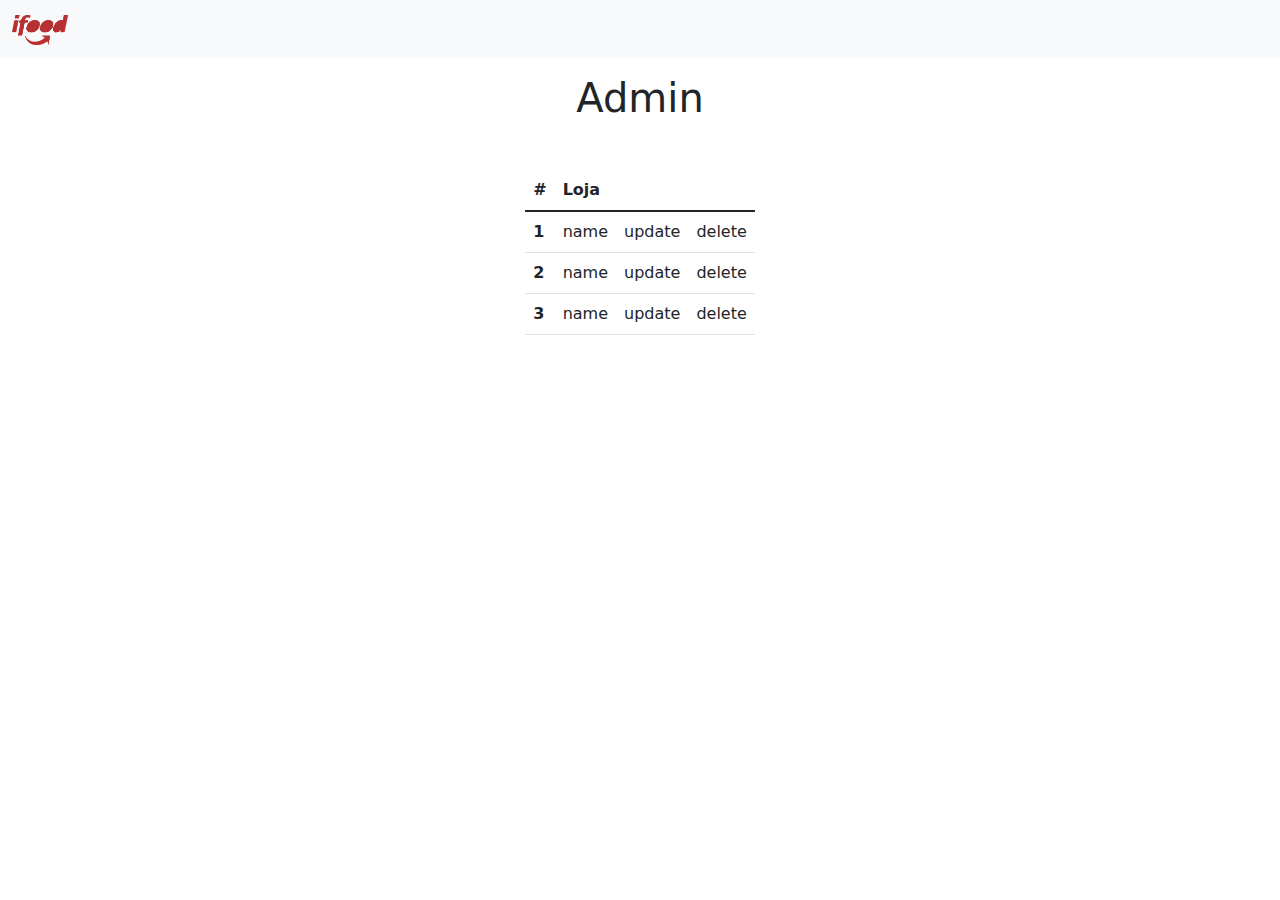
==== src/main/webapp/admin.html @ fc3b8449 "Add admin view html" ====
<!-- <%@ page language="java" contentType="text/html; charset=UTF-8" pageEncoding="UTF-8" %> <%@ page isELIgnored="false" %> -->
<!DOCTYPE html>
<html>
  <head>
    <meta charset="UTF-8" />
    <title>Add User</title>
    <link rel="stylesheet" href="resources/css/bootstrap.min.css" />
    <link rel="stylesheet" href="resources/css/global.css" />
  </head>
  <body>
    <nav class="navbar navbar-expand-lg navbar-light bg-light">
      <div class="container-fluid">
        <div class="d-flex justify-content-center">
          <div></div>
          <a class="navbar-brand" href="#">
            <img src="resources/img/logo.png" alt="" width="100%" height="30px" />
          </a>
        </div>
      </div>
    </nav>
    <div class="container">
      <div class="mt-3">
        <h1 class="text-center">Admin</h1>
      </div>
      <div class="d-flex mt-5 justify-content-center">
        <div class="row">
          <table class="table">
            <thead>
              <tr>
                <th scope="col">#</th>
                <th scope="col">Loja</th>
              </tr>
            </thead>
            <tbody>
              <tr>
                <th scope="row">1</th>
                <td>name</td>
                <td>update</td>
                <td>delete</td>
              </tr>
              <tr>
                <th scope="row">2</th>
                <td>name</td>
                <td>update</td>
                <td>delete</td>
              </tr>
              <tr>
                <th scope="row">3</th>
                <td>name</td>
                <td>update</td>
                <td>delete</td>
              </tr>
            </tbody>
          </table>
        </div>
      </div>
    </div>
    <script src="resources/js/bootstrap.bundle.min.js"></script>
    <script src="resources/js/jquery-3.6.0.min.js"></script>
    <script src="resources/js/validate-form.js"></script>
  </body>
</html>
---- src/main/webapp/resources/css/global.css ----
.progress {
  height: 5px;
}
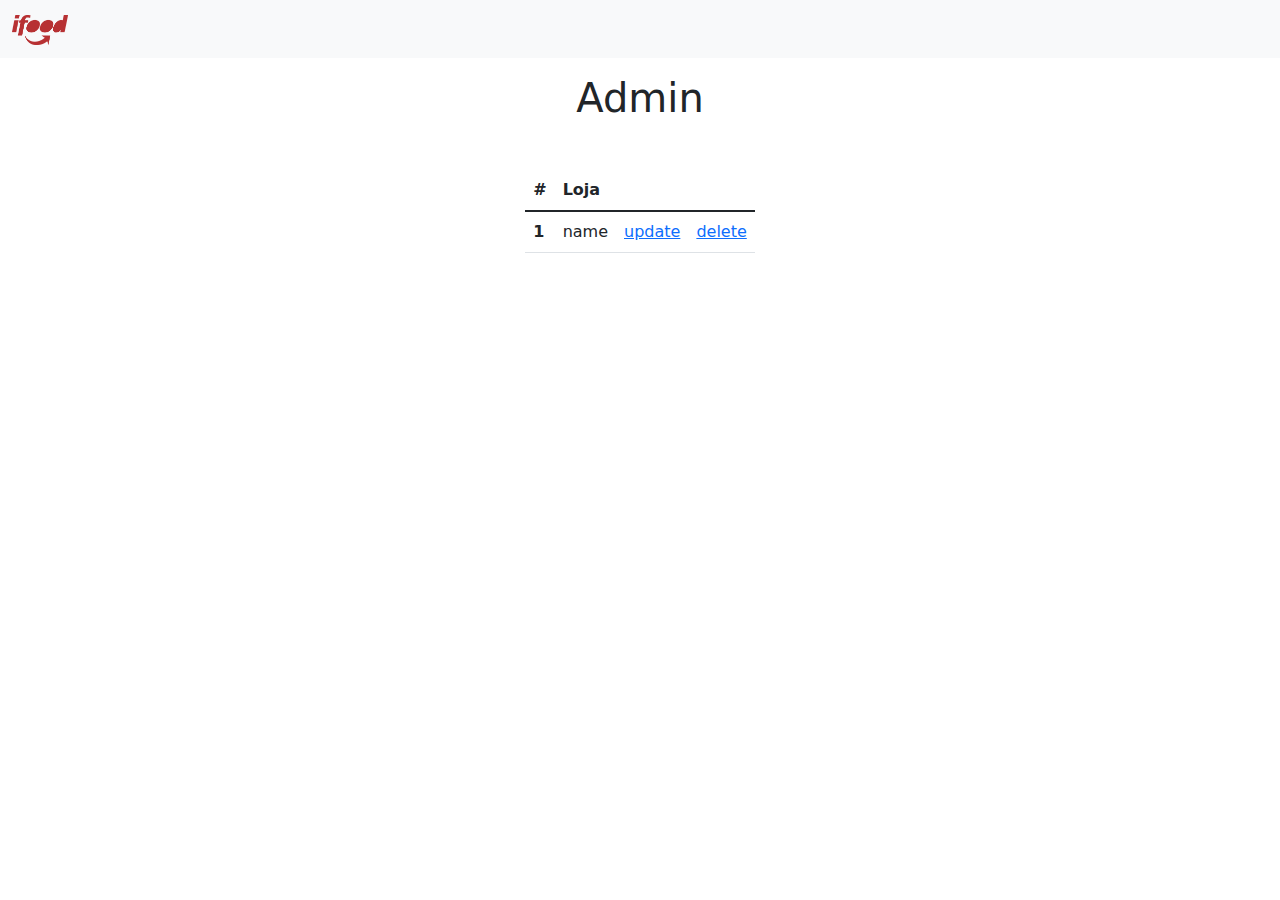
==== commit e9087f65: "Update admin view links" ====
--- a/src/main/webapp/admin.html
+++ b/src/main/webapp/admin.html
@@ -35,20 +35,8 @@
               <tr>
                 <th scope="row">1</th>
                 <td>name</td>
-                <td>update</td>
-                <td>delete</td>
-              </tr>
-              <tr>
-                <th scope="row">2</th>
-                <td>name</td>
-                <td>update</td>
-                <td>delete</td>
-              </tr>
-              <tr>
-                <th scope="row">3</th>
-                <td>name</td>
-                <td>update</td>
-                <td>delete</td>
+                <td><a href="">update</a></td>
+                <td><a href="">delete</a></td>
               </tr>
             </tbody>
           </table>
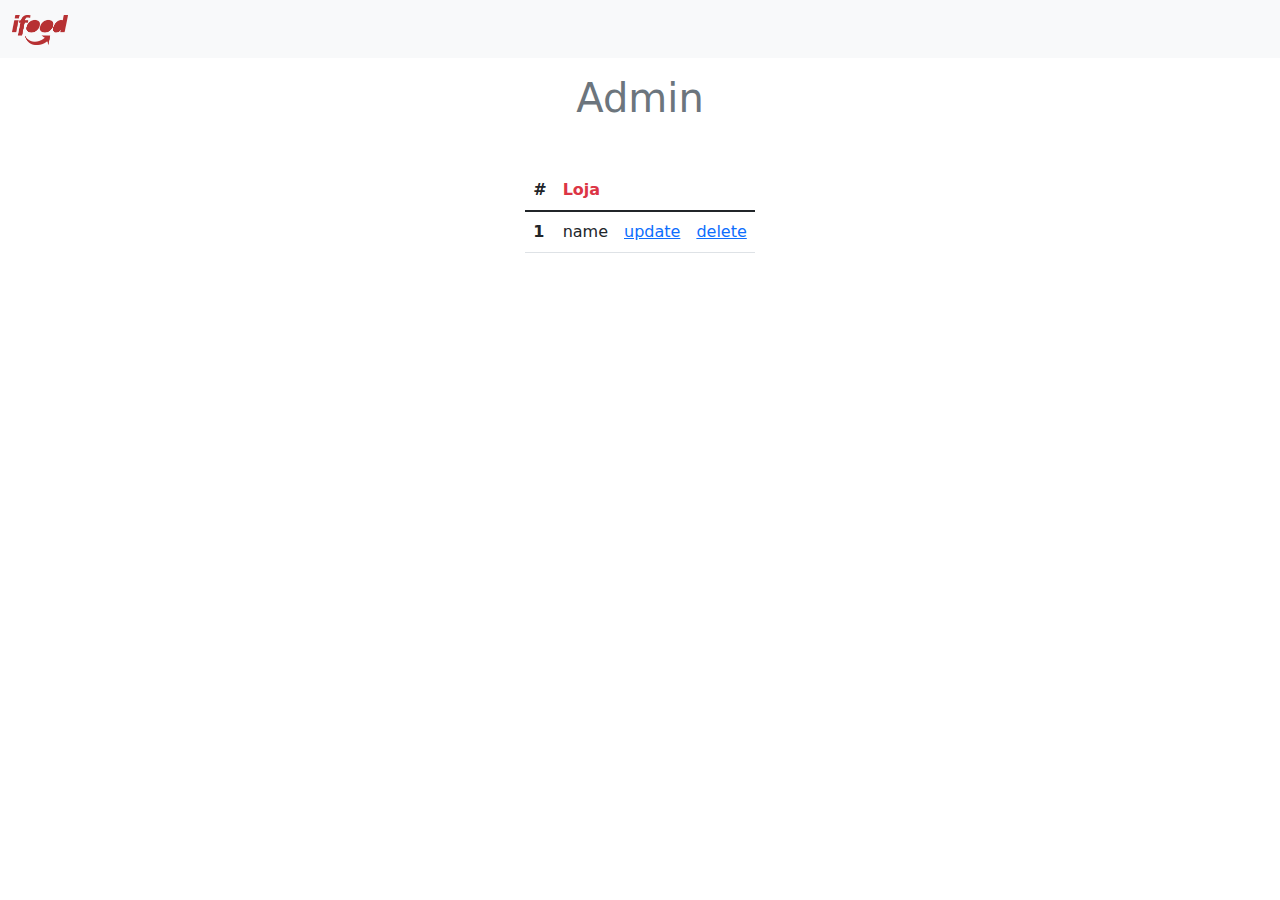
==== commit c397e4ae: "Update admin colors" ====
--- a/src/main/webapp/admin.html
+++ b/src/main/webapp/admin.html
@@ -20,7 +20,7 @@
     </nav>
     <div class="container">
       <div class="mt-3">
-        <h1 class="text-center">Admin</h1>
+        <h1 class="text-center text-muted">Admin</h1>
       </div>
       <div class="d-flex mt-5 justify-content-center">
         <div class="row">
@@ -28,7 +28,7 @@
             <thead>
               <tr>
                 <th scope="col">#</th>
-                <th scope="col">Loja</th>
+                <th scope="col"><span class="text-danger">Loja</span></th>
               </tr>
             </thead>
             <tbody>
